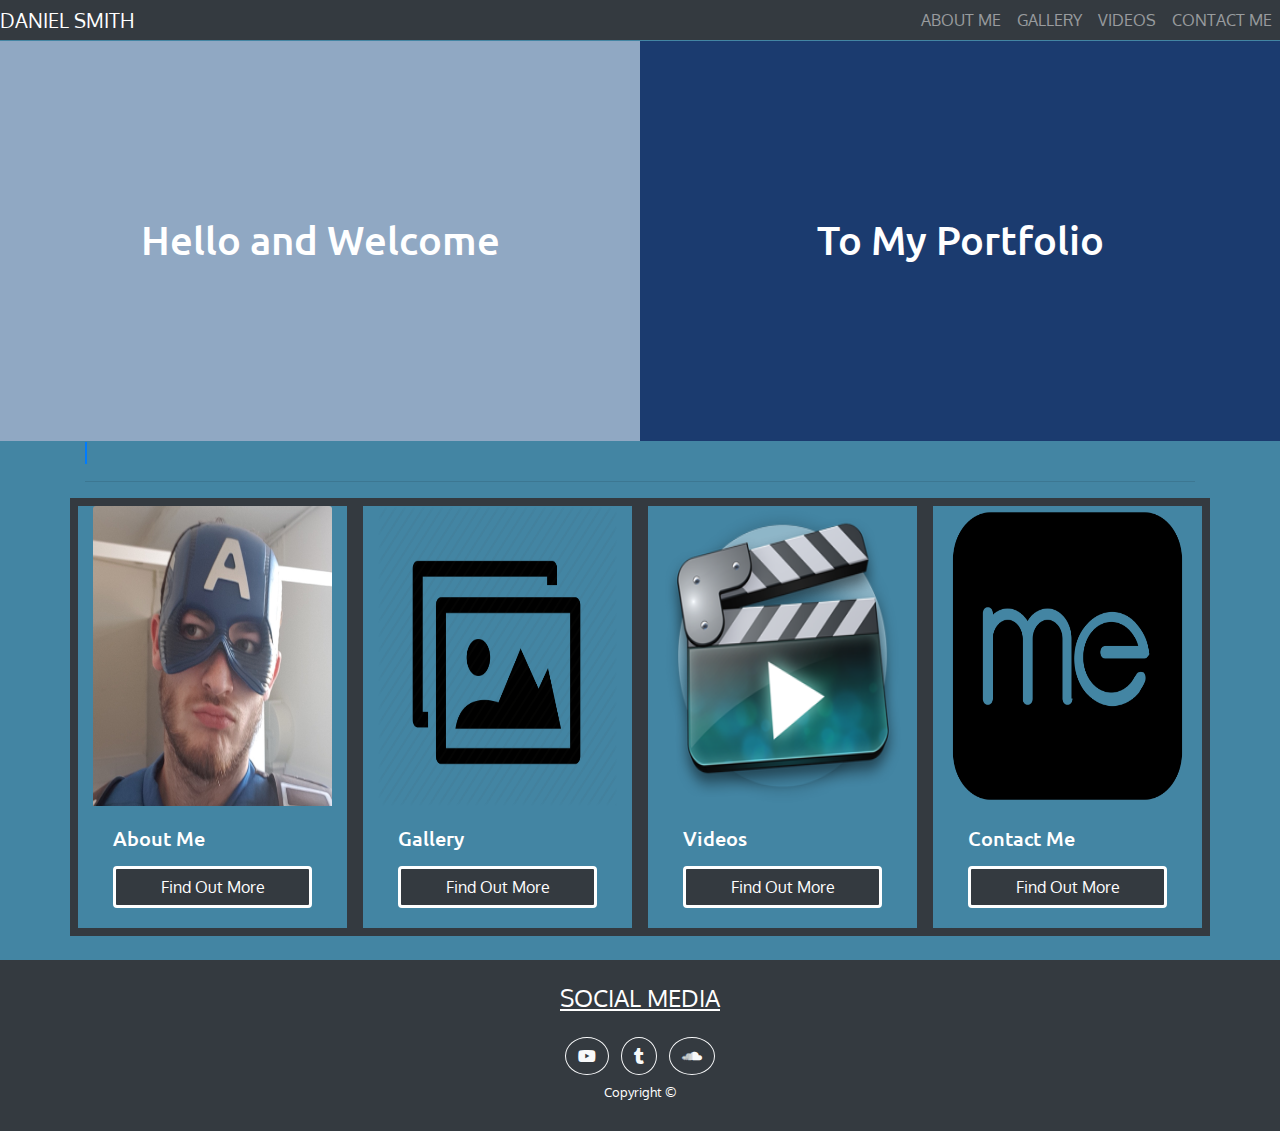
==== index.html @ 730fa009 "MyPortfolio" ====
<!DOCTYPE html>
<html lang="en">
<head>
  <meta charset="utf-8">
  <meta name="viewport" content="width=device-width, initial-scale=1, shrink-to-fit=no">
  <title>Home</title>
  <link href="css/bootstrap.min.css" rel="stylesheet">
  <link href="https://use.fontawesome.com/releases/v5.0.8/css/all.css" rel="stylesheet">
  <link href="https://fonts.googleapis.com/css?family=Indie+Flower|Oxygen|Ubuntu" rel="stylesheet">
  <link href="https://fonts.googleapis.com/css?family=Merriweather" rel="stylesheet">
  <link href="https://use.fontawesome.com/releases/v5.0.6/css/all.css" rel="stylesheet">
  <link rel="stylesheet" href="https://cdn.jsdelivr.net/npm/animate.css@3.5.2/animate.min.css">
<!--  <link rel="stylesheet" type="text/css" href="https://csshake.surge.sh/csshake.min.css"> -->
  <link href="css/styles.css" rel="stylesheet" />
</head>

<body>
<nav class="navbar navbar-expand-lg navbar-dark bg-dark text-uppercase">
    <a class="navbar-brand" href="/">Daniel Smith</a>
    <button type="button" class="navbar-toggler navbar-toggler-right text-uppercase bg-primary text-white rounded"
      data-toggle="collapse" data-target="#mobileMenu">
      <i class="fas fa-bars"></i>
    </button>
 <div class="collapse navbar-collapse" id="mobileMenu">
      <ul class="navbar-nav ml-auto">
        <li class="nav-item">
          <a class="nav-link" href="AboutMe.html">About Me</a>
        </li>
        <li class="nav-item">
          <a class="nav-link" href="gallery.html">Gallery</a>
        </li>
        <li class="nav-item">
          <a class="nav-link" href="videos.html">Videos</a>
        </li>
        <li class="nav-item">
            <a class="nav-link" href="contactMe.html">Contact Me</a>
        </li>
      </ul>
    </div>
  </nav>
<header>
  <div class="row no-gutters">
    <div class="col-12 col-md-6 col-head">
      <div class="helloSection">
         <div class="animated pulse infinite">
        <h1>Hello and Welcome</h1>
         </div>
  </div>
    </div>
    <div class="col-12 col-md-6 col-head">
      <div class="helloSection helloSectionRight">
       <div class="animated pulse infinite">
      <h1>To My Portfolio</h1>

      </div>
       </div>
    </div>
  </div>
    </div>
  </header>
  <section>
    <div class="container">
      <span class="border border-primary"></span>
      <!-- <h2 class="w-100" class="text-center mt-5">Explore!</h2>-->
      <hr>
      <div class="row">
      <div class="CardIndex">
      </div>
        <div class="col-12 col-md-3 col-about">
        <div class="cardback w-100 animated rollIn">
            <img class="card-img-top" src="assets/Images/Me.jpg" width="600" height="300">
            <div class="card-body">
              <h5>About Me</h5>
              <a class="btn btn-primary w-100 mt-2" href="AboutMe.html">Find Out More</a>
            </div>
          </div>
        </div>
        <div class="col-12 col-md-3">
      <div class="cardback w-100 animated rollIn ">
            <img class="card-img-top" src="assets/Images/gallery.png" width="600" height="300">
            <div class="card-body">
              <h5>Gallery</h5>
              <a class="btn btn-primary w-100 mt-2" href="Gallery.html">Find Out More</a>
            </div>
          </div>
        </div>
        <div class="col-12 col-md-3">
          <div class="cardback w-100 animated rollIn ">
            <img class="card-img-top" src="assets/Images/Videos-icon.png" width="600" height="300">
            <div class="card-body">
              <h5>Videos</h5>
              <a class="btn btn-primary w-100 mt-2" href="Videos.html">Find Out More</a>
            </div>
          </div>
        </div>
        <div class="col-12 col-md-3">
          <div class="cardback w-100 animated rollIn ">
            <img class="card-img-top" src="assets/Images/media.png" width="600" height="300">
            <div class="card-body">
              <h5>Contact Me</h5>
              <a class="btn btn-primary w-100 mt-2" href="ContactMe.html">Find Out More</a>
            </div>
          </div>
        </div>
      </div><!-- row close -->
    </div><!-- container close -->
  </section>
  <footer class="page-center text-center mt-4 pt-4">
    <div class="container-fluid">
      <div class="row">
        <div class="col-md-4 mb-4 mx-auto">
          <h4 class="text-uppercase mb-4">Social Media</h4>
          <ul class="list-inline mb-0">
            <li class="list-inline-item">
              <a class="btn btn-outline-light btn-social text-center rounded-circle" target="_blank" href="https://www.youtube.com/channel/UCzBIR0VKTXKwz_mUhLX5ObA?view_as=subscriber">
              <i class="fab fa-youtube"></i>
              </a>
            </li>
            <li class="list-inline-item">
              <a class="btn btn-outline-light btn-social text-center rounded-circle" href="https://www.tumblr.com/blog/dat404dansmith">
                <i class="fab fa-tumblr"></i>
              </a>
            </li>
              <li class="list-inline-item">
                <a class="btn btn-outline-light btn-social text-center rounded-circle" href="https://soundcloud.com/user-107632591">
                <i class="fab fa-soundcloud"></i>
              </a>
            </li>
          </ul>
        <div class="text-center pt-1 pb-1">
          <small>Copyright &copy; <span id="autoDate"></span></small>
        </div>
        </div>
      </div>
    </div>
  </footer>
  <script src="js/jquery.min.js"></script>
  <script src="js/bootstrap.bundle.min.js"></script>
  <script src="js/script.js"></script>
</body>

</html>
---- css/styles.css ----
/* start of styles.css for Index */
navbar-dark .navbar-nav .nav-link {
    color:#fff;
    width:100%;
}

header {
  background-color: #4385a3;
}

body  {
  font-family: 'Merriweather', serif;/* Sets background colour */
  background-image: url("https://www.transparenttextures.com/patterns/asfalt-light.png");
  background-color: #4385a3;
  color: #fff;
  width:100%;

}

h1,h5 {
  font-family: 'Ubuntu', sans-serif;
  color:#fff;
}

h5{
  text-decoration: underline;
}

/* section{
  font-family: 'Merriweather', serif;
  background-image: url("https://www.transparenttextures.com/patterns/basketball.png");
  background-color: #4385a3;
} */


.top{
  border:0px;
}

.helloSection{
  height: 400px;
  /* width: 750px; */
  width:100%;
  text-align: center;
  color: black;
  padding-top: 175px;
  background-color: #90A8C3;
  margin-top:1px;

}

.helloSectionRight{
  background-color:#1B3B6F;
  width:100%
}

.col-12{
  border: 8px solid rgba(52,58,64);
}

.col-12-about{
border:0px;
}

.col-lg-6{
  border:0px;
}
.col-head{
  border: 0px;
}

.col-bordered  {
  border: 8px solid rgba(52,58,64);
  text-align: center;
  background-color: #4385a3;
  background-image: url("https://www.transparenttextures.com/patterns/asfalt-light.png");
}

.cardback{
position: relative;
    display: -webkit-box;
    display: -ms-flexbox;
    display: flex;
    -webkit-box-orient: vertical;
    -webkit-box-direction: normal;
    -ms-flex-direction: column;
    flex-direction: column;
    min-width: 0;
    word-wrap: break-word;
    background-color: #4385a3;
    background-clip: border-box;
    border: 5px solid rgba(0,0,0,);
    border-radius: .25rem;
}

footer{
    background-color:#343a40;
    color: #fff;
    min-height:50px;
    margin-top: 30px;
    margin-bottom:fixed;
}


/* .CardIndex {
  background: #4385a3;
} */

/* end of styles.css for Index */

/* start of About Me styles.css */
header {
  background-color: #4385a3;
}

h4{
  text-decoration: underline;
  color:#fff;
}

h5{
  color:#fff;
  text-decoration: none;
}

}
.container{
  background-image: url("https://www.transparenttextures.com/patterns/basketball.png");
  background-color: #4385a3;
  font-style: underline;
}

.col-12about{
  border: 0px;
  width:100%;
}

.cardBlue{
  background-color:#1B3B6F;
  border:5px solid rgba(52,58,64);
}

.img-badge{
  width:50px;
  height:auto;
}

.img-badge2{
  width:50px;
  height:auto;

}

.img-japan{
  width:20px;
  height:auto;
}

.img-japan2{
  width:20px;
  height:auto;
}

.img-gaming{
  width:20px;
  height:auto;
}

.img-gaming2{
  width:40px;
  height:auto;
}

.img-wwe{
  width:20px;
  height:auto;
}

.img-wwe2{
  width:20px;
  height:auto;
}

 /* section{
  font-family: 'Merriweather', serif;
  background-image: url("https://www.transparenttextures.com/patterns/basketball.png");
  background-color: #4385a3;
}  */

section.row {
  position: fixed;
}

/* footer{
  background-color:#343a40;
  color: #fff;
} */
/* end of About Me styles.css */

/* start of gallery */
title {
  font-size: 8px;
}
.navbar {
    padding: .0rem 0rem;
}

header{
background-image: url("https://www.transparenttextures.com/patterns/asfalt-light.png");
width:100%;
}


iframe{
  min-height: 250px;
  min-width: 100%;
}

.UniTitle{
  margin-top: 10px;
}

.H1Sketch{
    margin-top:15px;
    text-align: center;
    color:#fff;
}

.bodyContentUni{
  margin-top: 30px;
}

.bodyContentSketch{
  margin-top: 30px;
}

/*end of gallery */

/*start of videos */


.col-noborder{
  border:0px;
}

.iframe1 {
margin-top: 40px;
margin-bottom: 30px;
-moz-border-radius: 12px;
-webkit-border-radius: 12px;
border-radius: 12px;
-moz-box-shadow: 4px 4px 14px #000;
-webkit-box-shadow: 4px 4px 14px #000;
box-shadow: 4px 4px 14px #000;
margin-left: 20px;;
height: 315px;
width: 560px;
}

.iframe2 {
margin-top: 40px;
margin-bottom: 30px;
-moz-border-radius: 12px;
-webkit-border-radius: 12px;
border-radius: 12px;
-moz-box-shadow: 4px 4px 14px #000;
-webkit-box-shadow: 4px 4px 14px #000;
box-shadow: 4px 4px 14px #000;
margin-left: 20px;
height: 315px;
width: 560px;
}

.noborder{
  border:0px;
}

.bodyContent{
  min-height: 600px;
}

/*end of videos */


/* start of contact me */
body  {
  font-family: 'Oxygen', sans-serif;
}

.form-control{
  background-color: #fff;
}

.form-send{
  background-color: #4385a3
}
.form-control::placeholder{
  color: #000;
}

.btn-primary{
  background-color: #343a40;
border-color: #fff;
border-width: 3px;
}

 .bodyContentContact{
  min-height: 0px;
}

/* end of contact me */
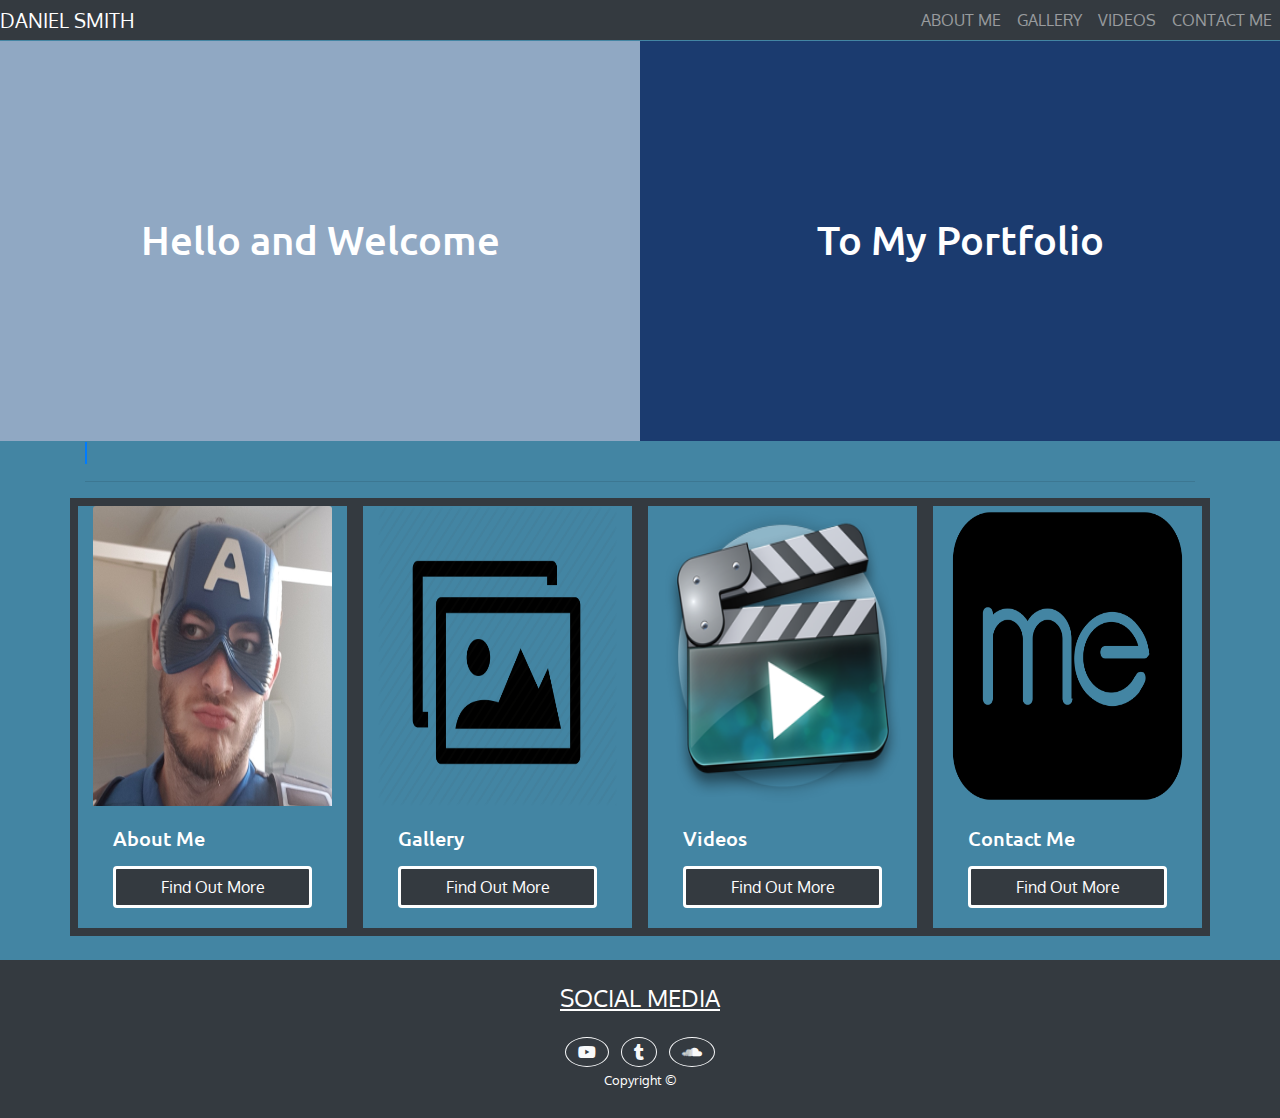
==== commit 23fb7b95: "Update index.html" ====
--- a/index.html
+++ b/index.html
@@ -1,4 +1,3 @@
-<!DOCTYPE html>
 <html lang="en">
 <head>
   <meta charset="utf-8">
@@ -27,13 +26,13 @@
           <a class="nav-link" href="AboutMe.html">About Me</a>
         </li>
         <li class="nav-item">
-          <a class="nav-link" href="gallery.html">Gallery</a>
+          <a class="nav-link" href="Gallery.html">Gallery</a>
         </li>
         <li class="nav-item">
-          <a class="nav-link" href="videos.html">Videos</a>
+          <a class="nav-link" href="Videos.html">Videos</a>
         </li>
         <li class="nav-item">
-            <a class="nav-link" href="contactMe.html">Contact Me</a>
+            <a class="nav-link" href="ContactMe.html">Contact Me</a>
         </li>
       </ul>
     </div>
@@ -128,7 +127,7 @@
             </li>
           </ul>
         <div class="text-center pt-1 pb-1">
-          <small>Copyright &copy; <span id="autoDate"></span></small>
+          <small>Copyright &copy; </small>
         </div>
         </div>
       </div>
